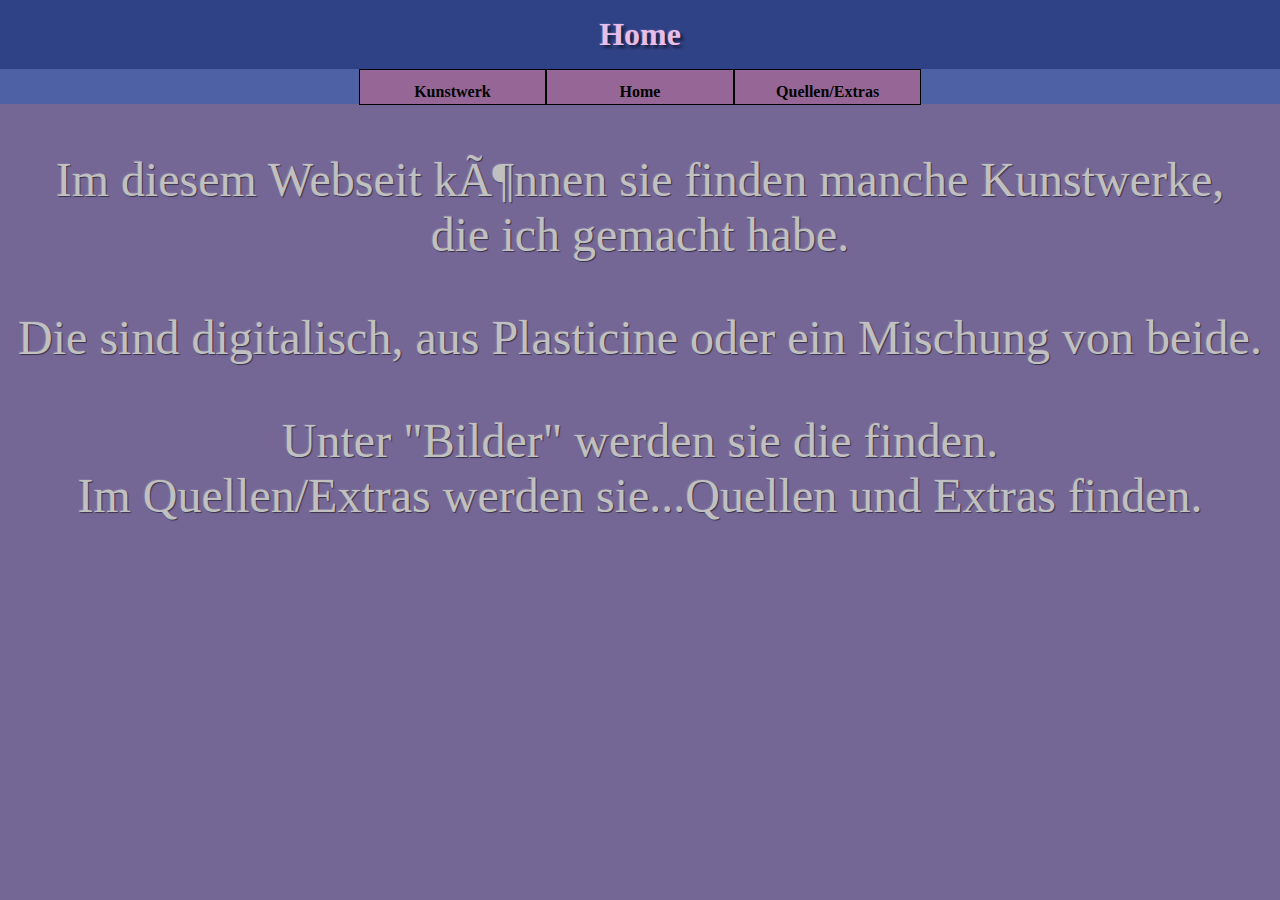
==== index.html @ 31eed9b4 "School HTML Project" ====
<!DOCTYPE html>
<html lang=”de”>
	<head>
		<meta charset=”UTF-8”>
		<title>index</title>
		<link rel="stylesheet" type="text/css" href="index-styles.css">
	</head>
	<body>
	<header class="menunav">Home</header>
		<nav>
			<ul>
				<li>
					<a href="kunstwerk.html">Kunstwerk</a>
					<ul>
						<li><a href="plasticine.html">Plasticine-Kunstwerk</a></li>
						<li><a href="digital.html">Digital-Kunstwerk</a></li>
					</ul>
				</li>
				
				<li><a href="index.html">Home</a></li>
				
				<li>
					<a href="quellen.html">Quellen/Extras</a>
				</li>
			</ul>
		</nav>
		<main>
			<p class="indexp">
				Im diesem Webseit können sie finden manche Kunstwerke, <br>
				die ich gemacht habe.<br>
			</p>
			<p class="indexp">
				Die sind digitalisch, aus Plasticine oder ein Mischung von beide.
			</p>
			<p class="indexp">
				Unter "Bilder" werden sie die finden. <br>
				Im Quellen/Extras werden sie...Quellen und Extras finden.
			</p>
		</main>
		
	</body>
</html>
---- index-styles.css ----
* 							{ border-collapse: collapse; }
			.menunav					{ font-size: 2em; color: #e9bde9; text-shadow: rgba(255,255,255,.1) -1px -1px 1px,rgba(0,0,0,.5) 3px 3px 3px; }
			.imgcenter					{ display: block; position: center; border: 6px solid #32284D; margin-left:auto; margin-right:auto; margin-top: 3em; }
			.imgcenter2					{ display: block; position: center; border: 6px solid #32284D; margin-left:auto; margin-right:auto; margin-top: 1.5em; }
			.indexp						{ color: silver; font-size: 3em; text-align: center; text-shadow: rgba(255,255,255,.1) -1px -1px 1px,rgba(0,0,0,.5) 1px 1px 1px; }
			.div1		  			    { margin: auto; width: 500px; height: 175px; text-align: center;}
			.div2		  			    { margin: auto; text-align: center; height: 700px;}
			.table1						{ border:8px solid #32284D; margin-left:auto; margin-right:auto; margin-top: 2em;  padding: 0em; font-weight: bold; 
										  text-align: center; font: 18px Fantasy, Luminari; box-shadow: 0px -1px 105px -28px rgba(10,14,77,0.72);
										  -webkit-box-shadow: 0px -1px 105px -28px rgba(10,14,77,0.72); }
			img							{ display: block;} /* default display is inline, inline img tags add gaps between borders and imgs, display:block removes them  */
			body 		   			    { margin: 0 auto; background-color: #746796; } 
			header, footer 			    { background-color: #304286; padding: 0.5em; text-align: center; font-weight: bold; }
			main div h1					{ color: #e9bde9; font-size: 40px;}
			main div li					{ list-style-type: none; color: #e9bde9; font-size: 30px; }
			main figure p  				{ color: #e9bde9; font-size: 2em; text-align: center; margin-top: 0.2em; text-shadow: rgba(255,255,255,.1) -1px -1px 1px,rgba(0,0,0,.5) 3px 1px 1px; }
			nav			   		  	    { background-color: #4E61A4; height: 2.2em; text-align: center; }
			nav ul 						{ list-style-type: none; padding: 0; margin: 0em; display: inline-block; }
			nav ul li 					{ float: left; position: relative; }
			nav ul li a 				{ display: block; height: 0.5em; width: 10em; border: 1px solid #000000; background-color: #966796; padding:
										  0.8em; color: black; text-decoration: none; font-weight: bold; }
			nav ul li a:hover     		{ background-color: #A577A5; color: #e9bde9 ; }
			nav ul li ul            	{ display: none; position: absolute; }
			nav ul li:hover ul   		{ display: block; }
			nav ul li:hover ul a 		{ display: block; width: 10em; color: black; text-align: center; background-color: #A577A5; } 
			nav ul li:hover ul a:hover  { background-color: #e785e7; color: #e9bde9; } 
			nav ul li ul li a:hover     { background-color: silver; }
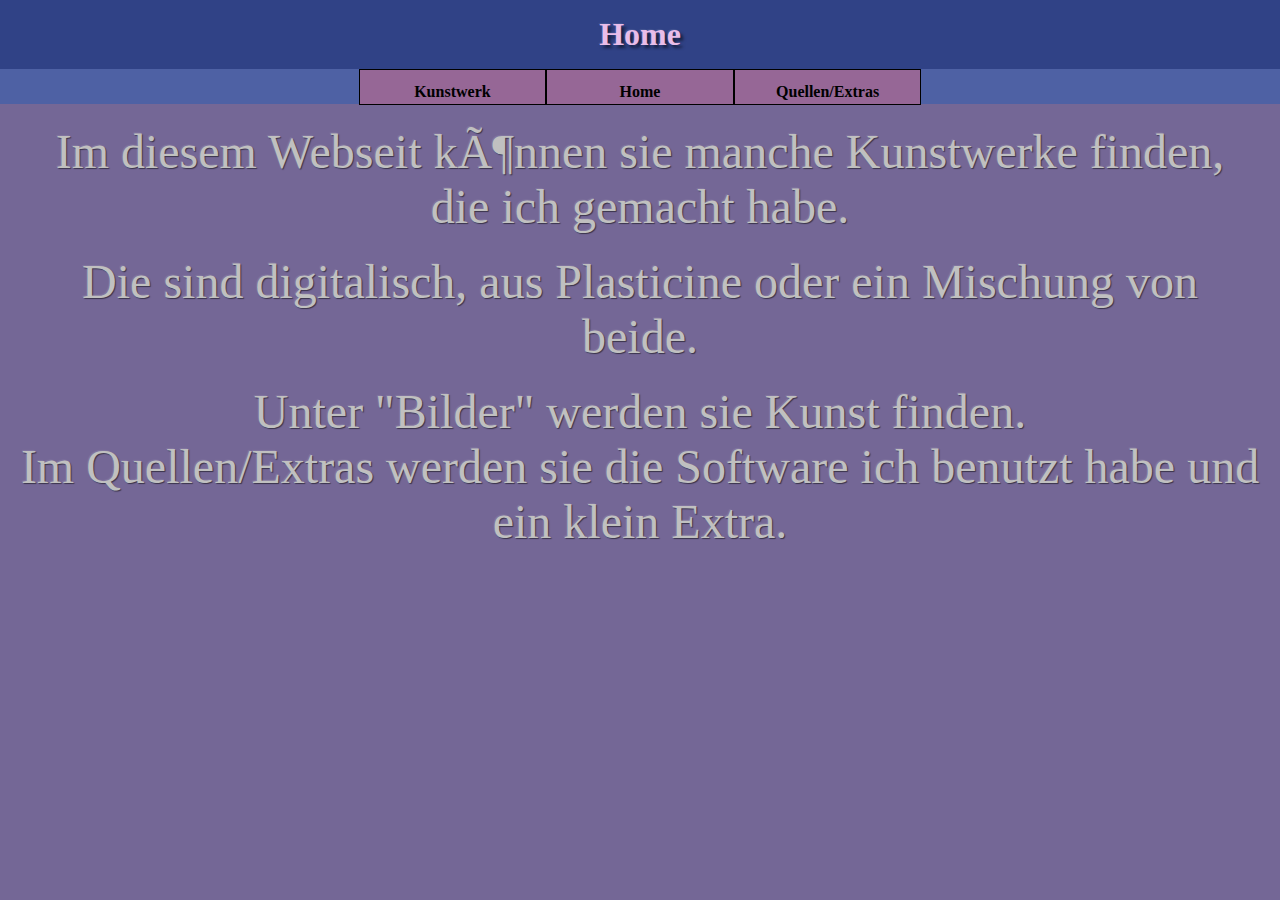
==== commit 82f103ee: "Newer version" ====
--- a/index.html
+++ b/index.html
@@ -2,8 +2,9 @@
 <html lang=”de”>
 	<head>
 		<meta charset=”UTF-8”>
-		<title>index</title>
+		<title>Index</title>
 		<link rel="stylesheet" type="text/css" href="index-styles.css">
+		<link rel="icon" type="image/png" href="bilder/pixelart-icon.png">
 	</head>
 	<body>
 	<header class="menunav">Home</header>
@@ -26,17 +27,16 @@
 		</nav>
 		<main>
 			<p class="indexp">
-				Im diesem Webseit können sie finden manche Kunstwerke, <br>
+				Im diesem Webseit können sie manche Kunstwerke finden, <br>
 				die ich gemacht habe.<br>
 			</p>
 			<p class="indexp">
 				Die sind digitalisch, aus Plasticine oder ein Mischung von beide.
 			</p>
 			<p class="indexp">
-				Unter "Bilder" werden sie die finden. <br>
-				Im Quellen/Extras werden sie...Quellen und Extras finden.
+				Unter "Bilder" werden sie Kunst finden. <br>
+				Im Quellen/Extras werden sie die Software ich benutzt habe und ein klein Extra.
 			</p>
 		</main>
-		
 	</body>
 </html>
--- a/index-styles.css
+++ b/index-styles.css
@@ -1,27 +1,46 @@
-			* 							{ border-collapse: collapse; }
-			.menunav					{ font-size: 2em; color: #e9bde9; text-shadow: rgba(255,255,255,.1) -1px -1px 1px,rgba(0,0,0,.5) 3px 3px 3px; }
-			.imgcenter					{ display: block; position: center; border: 6px solid #32284D; margin-left:auto; margin-right:auto; margin-top: 3em; }
-			.imgcenter2					{ display: block; position: center; border: 6px solid #32284D; margin-left:auto; margin-right:auto; margin-top: 1.5em; }
-			.indexp						{ color: silver; font-size: 3em; text-align: center; text-shadow: rgba(255,255,255,.1) -1px -1px 1px,rgba(0,0,0,.5) 1px 1px 1px; }
-			.div1		  			    { margin: auto; width: 500px; height: 175px; text-align: center;}
-			.div2		  			    { margin: auto; text-align: center; height: 700px;}
-			.table1						{ border:8px solid #32284D; margin-left:auto; margin-right:auto; margin-top: 2em;  padding: 0em; font-weight: bold; 
-										  text-align: center; font: 18px Fantasy, Luminari; box-shadow: 0px -1px 105px -28px rgba(10,14,77,0.72);
-										  -webkit-box-shadow: 0px -1px 105px -28px rgba(10,14,77,0.72); }
-			img							{ display: block;} /* default display is inline, inline img tags add gaps between borders and imgs, display:block removes them  */
-			body 		   			    { margin: 0 auto; background-color: #746796; } 
-			header, footer 			    { background-color: #304286; padding: 0.5em; text-align: center; font-weight: bold; }
-			main div h1					{ color: #e9bde9; font-size: 40px;}
-			main div li					{ list-style-type: none; color: #e9bde9; font-size: 30px; }
-			main figure p  				{ color: #e9bde9; font-size: 2em; text-align: center; margin-top: 0.2em; text-shadow: rgba(255,255,255,.1) -1px -1px 1px,rgba(0,0,0,.5) 3px 1px 1px; }
-			nav			   		  	    { background-color: #4E61A4; height: 2.2em; text-align: center; }
-			nav ul 						{ list-style-type: none; padding: 0; margin: 0em; display: inline-block; }
-			nav ul li 					{ float: left; position: relative; }
-			nav ul li a 				{ display: block; height: 0.5em; width: 10em; border: 1px solid #000000; background-color: #966796; padding:
-										  0.8em; color: black; text-decoration: none; font-weight: bold; }
-			nav ul li a:hover     		{ background-color: #A577A5; color: #e9bde9 ; }
-			nav ul li ul            	{ display: none; position: absolute; }
-			nav ul li:hover ul   		{ display: block; }
-			nav ul li:hover ul a 		{ display: block; width: 10em; color: black; text-align: center; background-color: #A577A5; } 
-			nav ul li:hover ul a:hover  { background-color: #e785e7; color: #e9bde9; } 
-			nav ul li ul li a:hover     { background-color: silver; }+	* 							{ border-collapse: collapse; }
+	
+	@keyframes example 			{ from {border: 10px solid #32284D;} to {border: 10px solid #8F163B} }
+	
+	.menunav					{ font-size: 2em; color: #e9bde9;  text-shadow: rgba(255,255,255,.1) 
+								  -1px -1px 1px,rgba(0,0,0,.5) 3px 3px 3px; }
+								  
+	.imgcenter					{ display: block;  position: center;  border: 6px solid #32284D;
+								  margin-left:auto;  margin-right:auto;  margin-top: 3em; } /* plasticine/digital.html */
+
+	.imgcenter2					{ display: block;  position: center;  border: 10px solid #32284D;  margin-left:auto;  margin-right:auto;  margin-top: 1.5em; 
+								  animation: example 3s linear 0s infinite alternate; } 
+								  /* animation-name: example; animation-duration: 3s; animation-iteration-count: infinite; animation-direction: alternate;  */
+	
+	.indexp						{ color: silver;  margin: 20px;  font-size: 3em;  text-align: center;
+								  text-shadow:  rgba(255,255,255,.1) -1px -1px 1px,rgba(0,0,0,.5) 1px 1px 1px; }
+								  
+	.table1						{ border: 8px solid #32284D;  margin-left: auto;  margin-right: auto;  margin-top: 2em;   padding: 0em; font-weight: bold;
+							      text-align: center;  font: 18px Fantasy, Luminari;  box-shadow: 0px -1px 105px -28px rgba(10,14,77,0.72);
+							      -webkit-box-shadow: 0px -1px 105px -28px rgba(10,14,77,0.72); }
+								
+	.div1		  			    { margin: auto;  width: 500px;  height: 210px;  text-align: center;} /* quellen.html */
+	
+	.div2		  			    { margin: auto;  text-align: center;  height: 700px;} /* quellen.html */
+	
+	.hrefhidden					{ text-decoration: none; color: black;}
+	
+	img							{ display: block;} /* default display is inline, inline img tags add gaps between borders and imgs, display:block; removes them  */
+	body 		   			    { margin: 0 auto;  background-color: #746796; } 
+	header, footer 			    { background-color: #304286;  padding: 0.5em;  text-align: center;  font-weight: bold; }
+	main div h1					{ color: #e9bde9;  font-size: 40px;  font-weight: bold;  margin: 11px 0.0px 0.3px;} /* quellen.html */
+	main div ul			 		{ list-style-type: none;  display:inline-table;} /* quellen.html */
+	main div li					{ list-style-type: none;  color: #e9bde9;  font-size: 30px; } /* quellen.html */
+	main figure p  				{ color: #e9bde9;  font-size: 2em;  text-align: center;  margin-top: 0.2em; /* digital/plasticine.html */
+								  text-shadow: rgba(255,255,255,.1) -1px -1px 1px,rgba(0,0,0,.5) 3px 1px 1px; }
+	nav			   		  	    { background-color: #4E61A4;  height: 2.2em;  text-align: center; }
+	nav ul 						{ list-style-type: none;  padding: 0;  margin: 0em;  display: inline-block; }
+	nav ul li 					{ float: left;  position: relative; }
+	nav ul li a 				{ display: block;  height: 0.5em;  width: 10em;  border: 1px solid #000000;
+								  background-color: #966796;  padding: 0.8em;  color: black;  text-decoration: none;  font-weight: bold; }
+	nav ul li a:hover     		{ background-color: #883575;  color: #e9bde9 ; }
+	nav ul li ul            	{ display: none;  position: absolute; }
+	nav ul li:hover ul   		{ display: block; }
+	nav ul li:hover ul a 		{ display: block;  width: 10em;  color: black;  text-align: center;  background-color: #A577A5; } 
+	nav ul li:hover ul a:hover  { background-color: #883575;  color: #e9bde9; } 
+	nav ul li ul li a:hover     { background-color: silver; }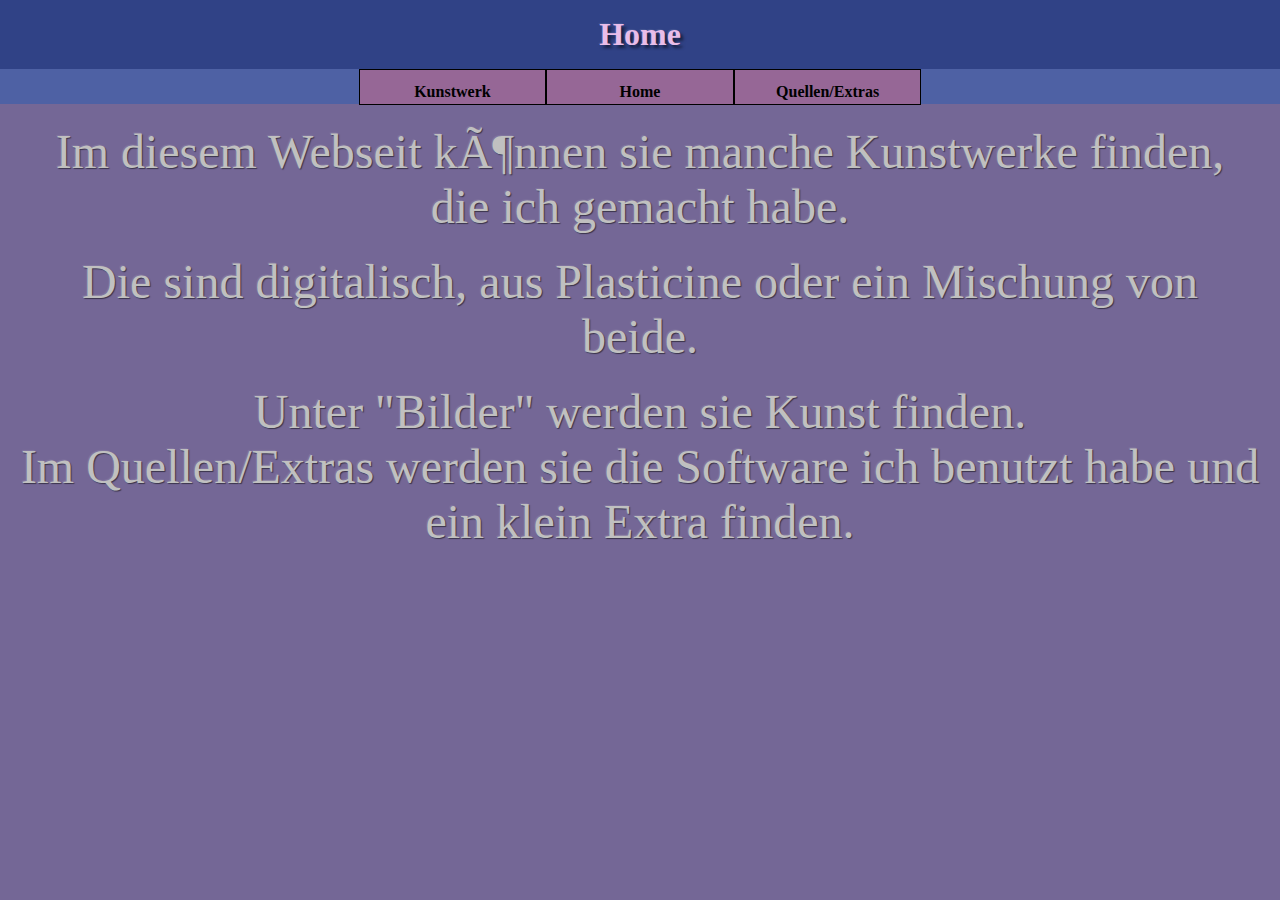
==== commit 46f54ed5: "Fixed a typo." ====
--- a/index.html
+++ b/index.html
@@ -4,7 +4,7 @@
 		<meta charset=”UTF-8”>
 		<title>Index</title>
 		<link rel="stylesheet" type="text/css" href="index-styles.css">
-		<link rel="icon" type="image/png" href="bilder/pixelart-icon.png">
+		<link rel="icon" type="image/png" href="Bilder/pixelart-icon.png">
 	</head>
 	<body>
 	<header class="menunav">Home</header>
@@ -35,7 +35,7 @@
 			</p>
 			<p class="indexp">
 				Unter "Bilder" werden sie Kunst finden. <br>
-				Im Quellen/Extras werden sie die Software ich benutzt habe und ein klein Extra.
+				Im Quellen/Extras werden sie die Software ich benutzt habe und ein klein Extra finden.
 			</p>
 		</main>
 	</body>
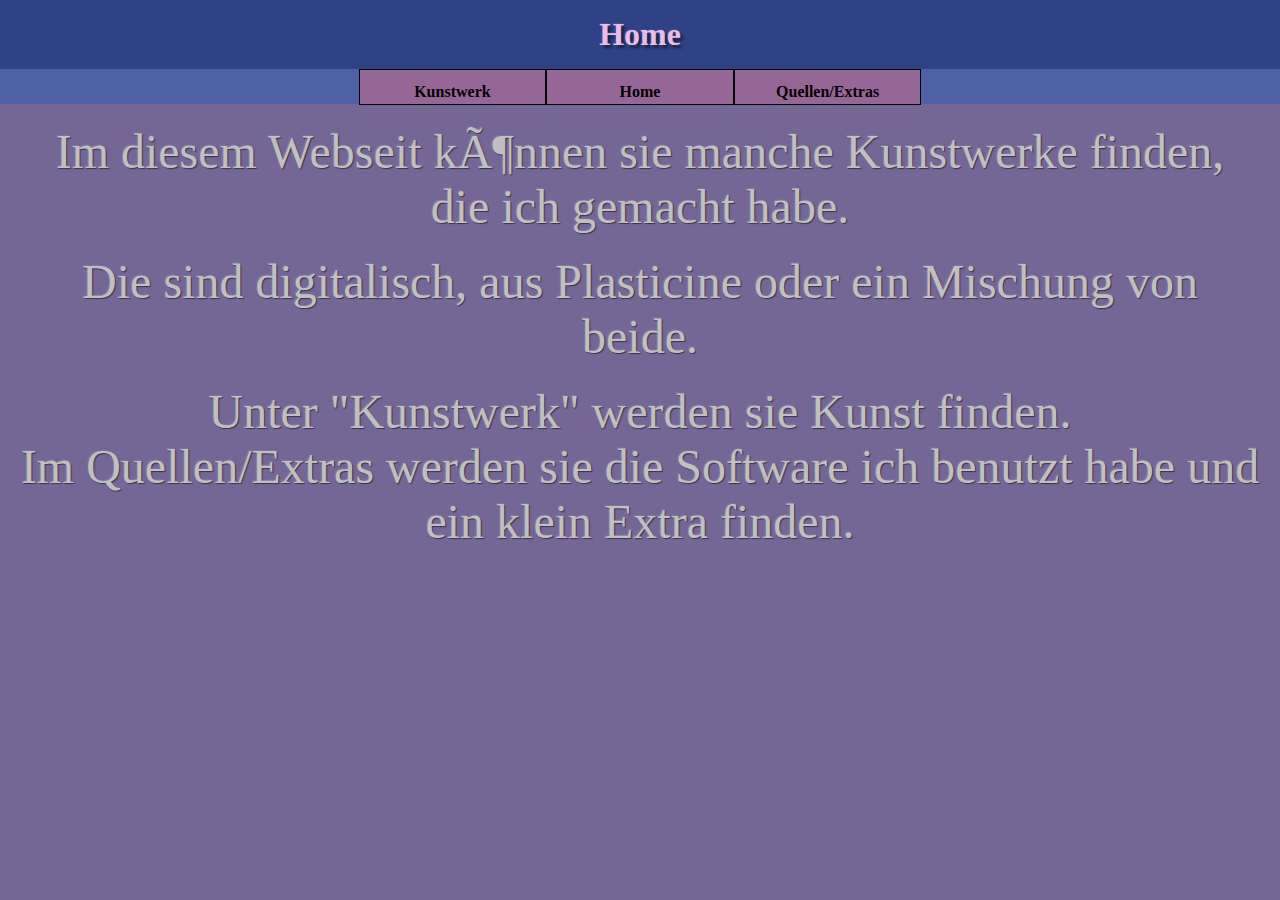
==== commit c323f75f: "Update index.html" ====
--- a/index.html
+++ b/index.html
@@ -34,7 +34,7 @@
 				Die sind digitalisch, aus Plasticine oder ein Mischung von beide.
 			</p>
 			<p class="indexp">
-				Unter "Bilder" werden sie Kunst finden. <br>
+				Unter "Kunstwerk" werden sie Kunst finden. <br>
 				Im Quellen/Extras werden sie die Software ich benutzt habe und ein klein Extra finden.
 			</p>
 		</main>
